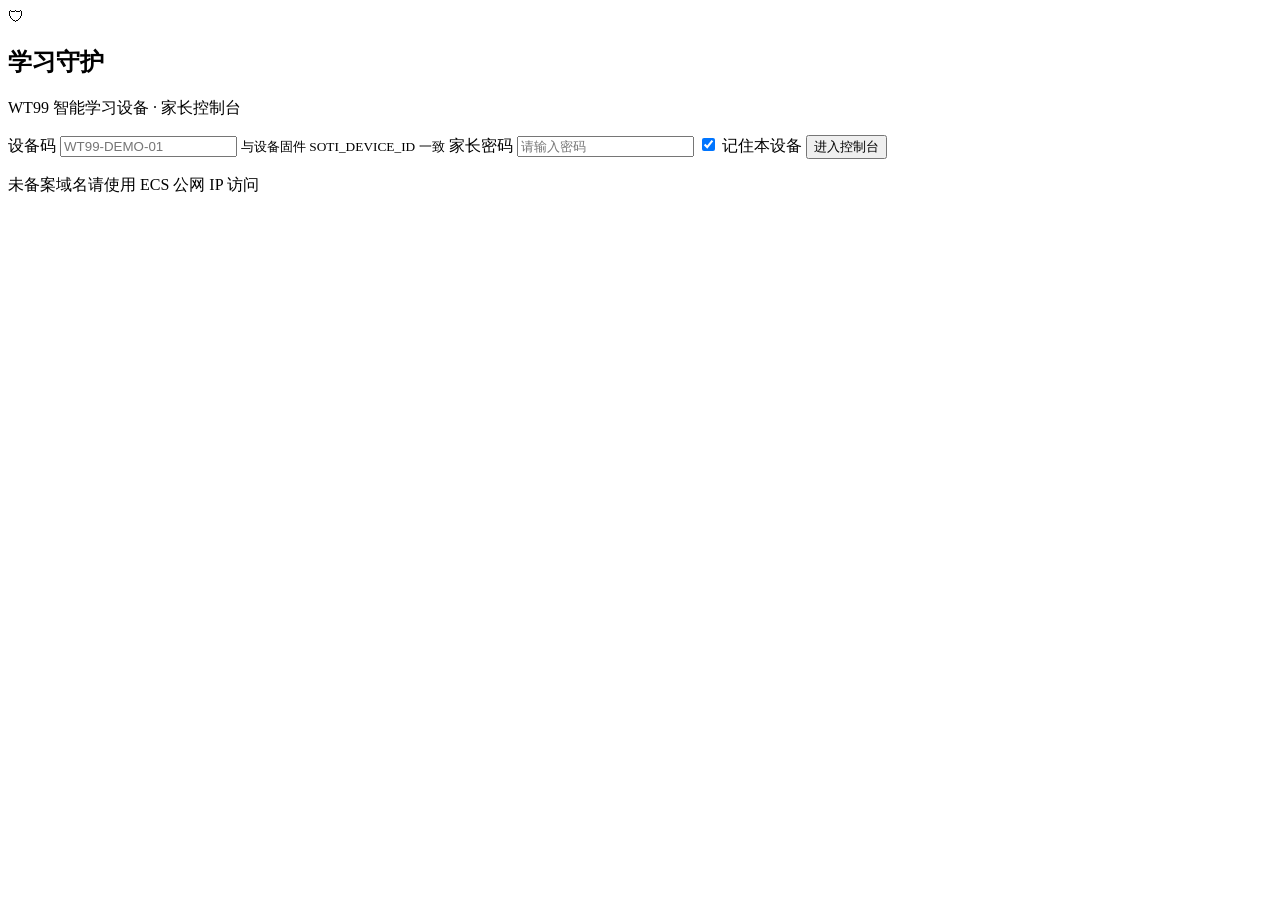
==== tools/soti-standalone-server/static/parent/index.html @ 333abe16 "first commit" ====
<!DOCTYPE html>
<html lang="zh-CN">
<head>
  <meta charset="UTF-8" />
  <meta name="viewport" content="width=device-width, initial-scale=1" />
  <title>学习守护 · 家长控制台</title>
  <link rel="preconnect" href="https://fonts.googleapis.com" />
  <link rel="preconnect" href="https://fonts.gstatic.com" crossorigin />
  <link href="https://fonts.googleapis.com/css2?family=Noto+Sans+SC:wght@400;500;600;700&display=swap" rel="stylesheet" />
  <link rel="stylesheet" href="/parent/styles.css" />
</head>
<body>
  <div id="app">
    <section id="view-login" class="view view--active">
      <div class="login-card">
        <div class="login-brand">
          <div class="brand-icon" aria-hidden="true">🛡</div>
          <h1>学习守护</h1>
          <p class="muted">WT99 智能学习设备 · 家长控制台</p>
        </div>
        <form id="login-form" class="login-form">
          <label>
            <span>设备码</span>
            <input type="text" id="device-code" placeholder="WT99-DEMO-01" autocomplete="off" required />
            <small class="hint">与设备固件 SOTI_DEVICE_ID 一致</small>
          </label>
          <label>
            <span>家长密码</span>
            <input type="password" id="password" placeholder="请输入密码" required />
          </label>
          <label class="checkbox-row">
            <input type="checkbox" id="remember" checked />
            <span>记住本设备</span>
          </label>
          <button type="submit" class="btn btn--primary btn--block">进入控制台</button>
          <p id="login-error" class="error-msg" hidden></p>
        </form>
        <p class="login-footer muted">未备案域名请使用 ECS 公网 IP 访问</p>
      </div>
    </section>

    <div id="view-app" class="app-shell" hidden>
      <aside class="sidebar">
        <div class="sidebar-brand">
          <span class="brand-icon sm" aria-hidden="true">🛡</span>
          <span class="sidebar-brand-text">学习守护</span>
        </div>
        <nav class="nav">
          <button type="button" class="nav-item nav-item--active" data-view="dashboard">
            <span class="nav-icon">▣</span> 总览
          </button>
          <button type="button" class="nav-item" data-view="history">
            <span class="nav-icon">☰</span> 搜题记录
          </button>
          <button type="button" class="nav-item" data-view="policy">
            <span class="nav-icon">⚙</span> 管控策略
          </button>
          <button type="button" class="nav-item" data-view="chat">
            <span class="nav-icon">💬</span> 亲子聊天
            <span class="nav-badge" id="nav-chat-badge" hidden></span>
          </button>
          <button type="button" class="nav-item" data-view="album">
            <span class="nav-icon">🖼</span> 相册传图
          </button>
        </nav>
        <div class="sidebar-foot muted">
          <span id="sidebar-device">—</span>
          <span class="dot" id="sidebar-online"></span>
          <span id="sidebar-online-text">离线</span>
        </div>
      </aside>

      <main class="main">
        <header class="topbar">
          <h2 id="page-title">总览</h2>
          <span class="device-pill" id="top-device-pill">WT99-DEMO-01</span>
          <button type="button" class="btn btn--ghost" id="btn-logout">退出</button>
        </header>

        <section id="panel-dashboard" class="panel panel--active">
          <div class="stats-row">
            <article class="stat-card">
              <p class="stat-label">今日搜题</p>
              <p class="stat-value" id="stat-today">—</p>
            </article>
            <article class="stat-card">
              <p class="stat-label">本周搜题</p>
              <p class="stat-value" id="stat-week">—</p>
            </article>
            <article class="stat-card stat-card--accent">
              <p class="stat-label">当前策略</p>
              <p class="stat-value stat-value--sm" id="stat-policy">—</p>
            </article>
          </div>
          <div class="dash-grid">
            <section class="card">
              <div class="card-head">
                <h3>最近搜题</h3>
                <button type="button" class="link-btn" data-goto="history">查看全部</button>
              </div>
              <ul id="recent-list" class="history-list"></ul>
            </section>
            <section class="card">
              <div class="card-head"><h3>快捷管控</h3></div>
              <div id="quick-toggles" class="toggle-list"></div>
              <p class="rule-chip" id="rule-chip">—</p>
              <button type="button" class="btn btn--primary btn--block" data-goto="policy">编辑时段策略</button>
              <button type="button" class="btn btn--secondary btn--block" id="btn-force-study">立即启用学习时段</button>
              <button type="button" class="btn btn--ghost btn--block" id="btn-end-study" hidden>结束学习时段</button>
            </section>
          </div>
        </section>

        <section id="panel-history" class="panel" hidden>
          <div class="toolbar">
            <select id="filter-mode" class="select">
              <option value="">全部模式</option>
              <option value="solve">解题</option>
              <option value="translate">翻译</option>
              <option value="tutor">讲解</option>
              <option value="grade">批改</option>
              <option value="summary">摘要</option>
            </select>
            <button type="button" class="btn btn--ghost" id="btn-refresh-history">刷新</button>
          </div>
          <ul id="history-list" class="history-list history-list--full"></ul>
        </section>

        <section id="panel-chat" class="panel" hidden>
          <section class="card chat-card">
            <div class="chat-head">
              <h3>与孩子聊天</h3>
              <span class="muted" id="chat-online">—</span>
            </div>
            <div id="chat-messages" class="chat-messages"></div>
            <div class="chat-compose">
              <textarea id="chat-input" rows="2" maxlength="500" placeholder="输入消息，Enter 发送"></textarea>
              <button type="button" class="btn btn--primary" id="btn-chat-send">发送</button>
            </div>
          </section>
        </section>

        <section id="panel-album" class="panel" hidden>
          <section class="card">
            <h3>传图到设备 SD 卡</h3>
            <p class="muted">支持 JPG/PNG/WebP；服务器自动转为 JPG 并缩小到设备可显示尺寸，再同步到 SD 卡相册。</p>
            <label class="album-upload-field">
              <span class="form-label">选择照片</span>
              <input type="file" id="album-file" accept="image/jpeg,image/png,image/webp,.jpg,.jpeg,.png,.webp" multiple />
            </label>
            <label>
              <span class="form-label">文件名（可选）</span>
              <input type="text" id="album-name" placeholder="留空则用原文件名" />
            </label>
            <button type="button" class="btn btn--primary btn--block" id="btn-album-upload">上传到设备队列</button>
            <p id="album-upload-msg" class="hint" hidden></p>
            <ul id="album-upload-list" class="history-list"></ul>
          </section>
        </section>

        <section id="panel-policy" class="panel" hidden>
          <section class="card">
            <h3>应用开关</h3>
            <p class="muted">开启=允许使用；关闭=始终禁止。与「立即启用学习时段」无关，保存后生效</p>
            <div id="policy-toggles" class="toggle-list"></div>
          </section>
          <section class="card">
            <div class="policy-section-head">
              <h3>学习时段</h3>
              <label class="switch switch--inline">
                <input type="checkbox" id="study-enabled" checked />
                <span></span>
              </label>
            </div>
            <p class="muted">在选定星期与时间段内，禁止孩子使用勾选的娱乐应用</p>
            <div id="study-form" class="study-form">
              <div class="form-block">
                <span class="form-label">星期</span>
                <div class="day-chips" id="study-days">
                  <button type="button" class="day-chip day-chip--on" data-day="1">一</button>
                  <button type="button" class="day-chip day-chip--on" data-day="2">二</button>
                  <button type="button" class="day-chip day-chip--on" data-day="3">三</button>
                  <button type="button" class="day-chip day-chip--on" data-day="4">四</button>
                  <button type="button" class="day-chip day-chip--on" data-day="5">五</button>
                  <button type="button" class="day-chip" data-day="6">六</button>
                  <button type="button" class="day-chip" data-day="7">日</button>
                </div>
              </div>
              <div class="form-block form-block--row">
                <label>
                  <span class="form-label">开始</span>
                  <input type="time" id="study-start" class="input-time" value="19:00" />
                </label>
                <label>
                  <span class="form-label">结束</span>
                  <input type="time" id="study-end" class="input-time" value="21:00" />
                </label>
              </div>
              <div class="form-block">
                <span class="form-label">时段内禁止使用</span>
                <div class="check-grid" id="study-deny-apps">
                  <label class="check-pill check-pill--on"><input type="checkbox" value="game_2048" checked /> 2048</label>
                  <label class="check-pill check-pill--on"><input type="checkbox" value="video" checked /> 视频</label>
                  <label class="check-pill check-pill--on"><input type="checkbox" value="music" checked /> 音乐</label>
                </div>
              </div>
              <label class="checkbox-row weekend-row">
                <input type="checkbox" id="weekend-free" checked />
                <span>周六、周日全天不限制（自由使用）</span>
              </label>
            </div>
            <div class="policy-actions">
              <button type="button" class="btn btn--primary" id="btn-save-policy">保存策略</button>
              <p id="policy-save-msg" class="hint" hidden></p>
            </div>
          </section>
        </section>
      </main>
    </div>

    <aside id="drawer" class="drawer" hidden>
      <div class="drawer-backdrop" id="drawer-backdrop"></div>
      <div class="drawer-panel">
        <button type="button" class="drawer-close" id="drawer-close">×</button>
        <h3>记录详情</h3>
        <img id="drawer-thumb" class="drawer-thumb" alt="" hidden />
        <pre id="drawer-body" class="drawer-body"></pre>
      </div>
    </aside>
  </div>
  <script src="/parent/app.js"></script>
</body>
</html>
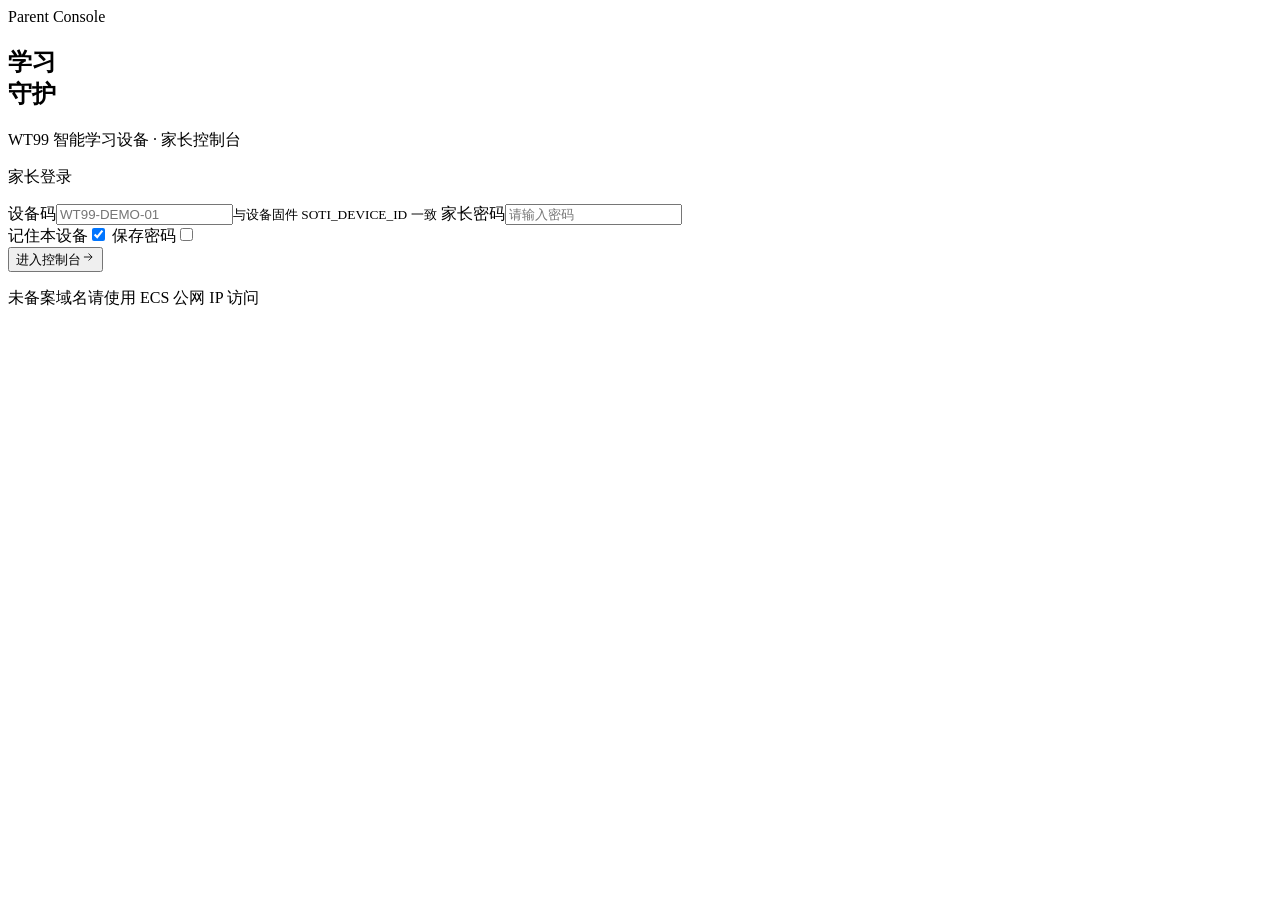
==== commit 9ea03c42: "Remove obsolete engineering standards document from the repository 更新了前端ui" ====
--- a/tools/soti-standalone-server/static/parent/index.html
+++ b/tools/soti-standalone-server/static/parent/index.html
@@ -1,233 +1,185 @@
 <!DOCTYPE html>
-<html lang="zh-CN">
+<html lang="zh-CN" data-palette="glass">
 <head>
-  <meta charset="UTF-8" />
-  <meta name="viewport" content="width=device-width, initial-scale=1" />
-  <title>学习守护 · 家长控制台</title>
-  <link rel="preconnect" href="https://fonts.googleapis.com" />
-  <link rel="preconnect" href="https://fonts.gstatic.com" crossorigin />
-  <link href="https://fonts.googleapis.com/css2?family=Noto+Sans+SC:wght@400;500;600;700&display=swap" rel="stylesheet" />
-  <link rel="stylesheet" href="/parent/styles.css" />
+<meta charset="UTF-8"/>
+<meta name="viewport" content="width=device-width,initial-scale=1"/>
+<meta http-equiv="Cache-Control" content="no-cache, no-store, must-revalidate"/>
+<title>学习守护 · 家长控制台</title>
+<link rel="preconnect" href="https://fonts.googleapis.com"/>
+<link rel="preconnect" href="https://fonts.gstatic.com" crossorigin/>
+<link href="https://fonts.googleapis.com/css2?family=DM+Sans:opsz,wght@9..40,400;9..40,600;9..40,700&family=IBM+Plex+Mono:wght@400;500&family=Instrument+Serif:ital@0;1&family=Noto+Serif+SC:wght@500;600&family=Plus+Jakarta+Sans:wght@400;500;600;700&display=swap" rel="stylesheet"/>
+<link rel="stylesheet" href="/parent/styles.css?v=20260609-ultimate6"/>
 </head>
 <body>
-  <div id="app">
-    <section id="view-login" class="view view--active">
-      <div class="login-card">
-        <div class="login-brand">
-          <div class="brand-icon" aria-hidden="true">🛡</div>
-          <h1>学习守护</h1>
-          <p class="muted">WT99 智能学习设备 · 家长控制台</p>
-        </div>
-        <form id="login-form" class="login-form">
-          <label>
-            <span>设备码</span>
-            <input type="text" id="device-code" placeholder="WT99-DEMO-01" autocomplete="off" required />
-            <small class="hint">与设备固件 SOTI_DEVICE_ID 一致</small>
-          </label>
-          <label>
-            <span>家长密码</span>
-            <input type="password" id="password" placeholder="请输入密码" required />
-          </label>
-          <label class="checkbox-row">
-            <input type="checkbox" id="remember" checked />
-            <span>记住本设备</span>
-          </label>
-          <button type="submit" class="btn btn--primary btn--block">进入控制台</button>
-          <p id="login-error" class="error-msg" hidden></p>
-        </form>
-        <p class="login-footer muted">未备案域名请使用 ECS 公网 IP 访问</p>
-      </div>
-    </section>
+<div class="bg-static" aria-hidden="true"></div>
+<div class="bg-mesh" aria-hidden="true"></div>
+<div id="app">
+<span id="sidebar-device" hidden></span>
 
-    <div id="view-app" class="app-shell" hidden>
-      <aside class="sidebar">
-        <div class="sidebar-brand">
-          <span class="brand-icon sm" aria-hidden="true">🛡</span>
-          <span class="sidebar-brand-text">学习守护</span>
-        </div>
-        <nav class="nav">
-          <button type="button" class="nav-item nav-item--active" data-view="dashboard">
-            <span class="nav-icon">▣</span> 总览
-          </button>
-          <button type="button" class="nav-item" data-view="history">
-            <span class="nav-icon">☰</span> 搜题记录
-          </button>
-          <button type="button" class="nav-item" data-view="policy">
-            <span class="nav-icon">⚙</span> 管控策略
-          </button>
-          <button type="button" class="nav-item" data-view="chat">
-            <span class="nav-icon">💬</span> 亲子聊天
-            <span class="nav-badge" id="nav-chat-badge" hidden></span>
-          </button>
-          <button type="button" class="nav-item" data-view="album">
-            <span class="nav-icon">🖼</span> 相册传图
-          </button>
-        </nav>
-        <div class="sidebar-foot muted">
-          <span id="sidebar-device">—</span>
-          <span class="dot" id="sidebar-online"></span>
-          <span id="sidebar-online-text">离线</span>
-        </div>
-      </aside>
+<section id="view-login" class="view view--active">
+<div class="login-split">
+<div class="login-copy">
+<span class="login-eyebrow">Parent Console</span>
+<h1>学习<br/>守护</h1>
+<p class="muted">WT99 智能学习设备 · 家长控制台</p>
+</div>
+<div class="login-form-wrap">
+<div class="shell ix spot"><div class="core pad">
+<form id="login-form" class="login-form">
+<p class="login-eyebrow" style="margin-top:0">家长登录</p>
+<label><span>设备码</span><input type="text" id="device-code" placeholder="WT99-DEMO-01" autocomplete="off" required/><small class="hint">与设备固件 SOTI_DEVICE_ID 一致</small></label>
+<label><span>家长密码</span><input type="password" id="password" placeholder="请输入密码" required/></label>
+<div class="checkbox-group">
+<label class="checkbox-item"><span>记住本设备</span><input type="checkbox" id="remember" checked/></label>
+<label class="checkbox-item"><span>保存密码</span><input type="checkbox" id="save-password"/></label>
+</div>
+<button type="submit" class="btn-pill btn-pill--primary btn-pill--block group">进入控制台<span class="btn-pill__dot" aria-hidden="true"><svg width="14" height="14" viewBox="0 0 24 24" fill="none" stroke="currentColor" stroke-width="1.5"><path d="M5 12h14M13 6l6 6-6 6"/></svg></span></button>
+<p id="login-error" class="error-msg" hidden></p>
+</form>
+<p class="login-foot muted">未备案域名请使用 ECS 公网 IP 访问</p>
+</div></div>
+</div>
+</div>
+</section>
 
-      <main class="main">
-        <header class="topbar">
-          <h2 id="page-title">总览</h2>
-          <span class="device-pill" id="top-device-pill">WT99-DEMO-01</span>
-          <button type="button" class="btn btn--ghost" id="btn-logout">退出</button>
-        </header>
+<div id="view-app" class="view" hidden>
+<header class="app-head">
+<h2 class="app-head__title" id="page-title">总览</h2>
+<div class="app-head__meta app-topbar-actions">
+<span class="device-tag"><span class="status-dot" id="sidebar-online" title="离线"></span><span id="top-device-pill">WT99-DEMO-01</span> · <span id="sidebar-online-text">离线</span></span>
+<button type="button" class="ctrl__pal" id="btn-palette" title="配色">紫雾玻璃</button>
+<button type="button" class="icon-btn" id="btn-theme" title="主题">◐</button>
+<button type="button" class="btn-logout" id="btn-logout">退出</button>
+<button type="button" class="menu-btn" id="menu-btn" aria-label="打开导航" aria-expanded="false"><span></span><span></span><span></span></button>
+</div>
+</header>
+<main class="app-main">
 
-        <section id="panel-dashboard" class="panel panel--active">
-          <div class="stats-row">
-            <article class="stat-card">
-              <p class="stat-label">今日搜题</p>
-              <p class="stat-value" id="stat-today">—</p>
-            </article>
-            <article class="stat-card">
-              <p class="stat-label">本周搜题</p>
-              <p class="stat-value" id="stat-week">—</p>
-            </article>
-            <article class="stat-card stat-card--accent">
-              <p class="stat-label">当前策略</p>
-              <p class="stat-value stat-value--sm" id="stat-policy">—</p>
-            </article>
-          </div>
-          <div class="dash-grid">
-            <section class="card">
-              <div class="card-head">
-                <h3>最近搜题</h3>
-                <button type="button" class="link-btn" data-goto="history">查看全部</button>
-              </div>
-              <ul id="recent-list" class="history-list"></ul>
-            </section>
-            <section class="card">
-              <div class="card-head"><h3>快捷管控</h3></div>
-              <div id="quick-toggles" class="toggle-list"></div>
-              <p class="rule-chip" id="rule-chip">—</p>
-              <button type="button" class="btn btn--primary btn--block" data-goto="policy">编辑时段策略</button>
-              <button type="button" class="btn btn--secondary btn--block" id="btn-force-study">立即启用学习时段</button>
-              <button type="button" class="btn btn--ghost btn--block" id="btn-end-study" hidden>结束学习时段</button>
-            </section>
-          </div>
-        </section>
+<section id="panel-dashboard" class="panel panel--active">
+<div class="bento">
+<article class="stat-a shell ix spot"><div class="core pad"><p class="stat-lbl">今日搜题</p><p class="stat-num" id="stat-today">—</p></div></article>
+<article class="stat-b shell ix spot"><div class="core pad"><p class="stat-lbl">本周搜题</p><p class="stat-num" id="stat-week">—</p></div></article>
+<article class="stat-c shell ix spot"><div class="core pad"><p class="stat-lbl">当前策略</p><p class="stat-num stat-num--sm" id="stat-policy">—</p></div></article>
+<section class="bento-feed shell ix spot"><div class="core pad">
+<div class="card-head"><h3>最近搜题</h3><button type="button" class="link-txt" data-goto="history">查看全部</button></div>
+<ul id="recent-list" class="history-list"></ul>
+</div></section>
+<section class="bento-ctrl shell ix spot"><div class="core pad">
+<div class="card-head"><h3>快捷管控</h3></div>
+<div id="quick-toggles" class="toggle-list"></div>
+<p class="rule-chip" id="rule-chip">—</p>
+<button type="button" class="btn-pill btn-pill--primary btn-pill--block group" data-goto="policy">编辑时段策略<span class="btn-pill__dot" aria-hidden="true"><svg width="14" height="14" viewBox="0 0 24 24" fill="none" stroke="currentColor" stroke-width="1.5"><path d="M5 12h14M13 6l6 6-6 6"/></svg></span></button>
+<button type="button" class="btn btn--secondary btn--block" id="btn-force-study" style="margin-top:.75rem">立即启用学习时段</button>
+<button type="button" class="btn btn--ghost btn--block" id="btn-end-study" hidden style="margin-top:.5rem">结束学习时段</button>
+</div></section>
+</div>
+</section>
 
-        <section id="panel-history" class="panel" hidden>
-          <div class="toolbar">
-            <select id="filter-mode" class="select">
-              <option value="">全部模式</option>
-              <option value="solve">解题</option>
-              <option value="translate">翻译</option>
-              <option value="tutor">讲解</option>
-              <option value="grade">批改</option>
-              <option value="summary">摘要</option>
-            </select>
-            <button type="button" class="btn btn--ghost" id="btn-refresh-history">刷新</button>
-          </div>
-          <ul id="history-list" class="history-list history-list--full"></ul>
-        </section>
+<section id="panel-history" class="panel" hidden>
+<div class="toolbar"><select id="filter-mode" class="select"><option value="">全部模式</option><option value="solve">解题</option><option value="translate">翻译</option><option value="tutor">讲解</option><option value="grade">批改</option><option value="summary">摘要</option></select><button type="button" class="btn btn--ghost" id="btn-refresh-history">刷新</button></div>
+<ul id="history-list" class="history-list"></ul>
+</section>
 
-        <section id="panel-chat" class="panel" hidden>
-          <section class="card chat-card">
-            <div class="chat-head">
-              <h3>与孩子聊天</h3>
-              <span class="muted" id="chat-online">—</span>
-            </div>
-            <div id="chat-messages" class="chat-messages"></div>
-            <div class="chat-compose">
-              <textarea id="chat-input" rows="2" maxlength="500" placeholder="输入消息，Enter 发送"></textarea>
-              <button type="button" class="btn btn--primary" id="btn-chat-send">发送</button>
-            </div>
-          </section>
-        </section>
+<section id="panel-chat" class="panel" hidden>
+<div class="shell ix spot"><div class="core pad chat-wrap">
+<div class="card-head"><h3>与孩子聊天</h3><span class="muted" id="chat-online">—</span></div>
+<div id="chat-messages" class="chat-msgs"></div>
+<div class="chat-compose"><textarea id="chat-input" rows="2" maxlength="500" placeholder="输入消息，Enter 发送"></textarea><button type="button" class="btn-pill btn-pill--primary group" id="btn-chat-send">发送<span class="btn-pill__dot" aria-hidden="true"><svg width="14" height="14" viewBox="0 0 24 24" fill="none" stroke="currentColor" stroke-width="1.5"><path d="M22 2L11 13M22 2l-7 20-4-9-9-4 20-7z"/></svg></span></button></div>
+</div></div>
+</section>
 
-        <section id="panel-album" class="panel" hidden>
-          <section class="card">
-            <h3>传图到设备 SD 卡</h3>
-            <p class="muted">支持 JPG/PNG/WebP；服务器自动转为 JPG 并缩小到设备可显示尺寸，再同步到 SD 卡相册。</p>
-            <label class="album-upload-field">
-              <span class="form-label">选择照片</span>
-              <input type="file" id="album-file" accept="image/jpeg,image/png,image/webp,.jpg,.jpeg,.png,.webp" multiple />
-            </label>
-            <label>
-              <span class="form-label">文件名（可选）</span>
-              <input type="text" id="album-name" placeholder="留空则用原文件名" />
-            </label>
-            <button type="button" class="btn btn--primary btn--block" id="btn-album-upload">上传到设备队列</button>
-            <p id="album-upload-msg" class="hint" hidden></p>
-            <ul id="album-upload-list" class="history-list"></ul>
-          </section>
-        </section>
+<section id="panel-album" class="panel" hidden>
+<div class="shell ix spot"><div class="core pad form-stack">
+<h3 style="margin:0">传图到设备 SD 卡</h3>
+<p class="muted">支持 JPG/PNG/WebP；服务器自动转 JPG 并缩小后同步到 SD 相册。</p>
+<label class="form-block album-upload-field"><span class="form-label">选择照片</span><input type="file" id="album-file" accept="image/jpeg,image/png,image/webp,.jpg,.jpeg,.png,.webp" multiple/></label>
+<label class="form-block"><span class="form-label">文件名（可选）</span><input type="text" id="album-name" placeholder="留空则用原文件名"/></label>
+<button type="button" class="btn-pill btn-pill--primary btn-pill--block group" id="btn-album-upload">上传到设备队列<span class="btn-pill__dot" aria-hidden="true"><svg width="14" height="14" viewBox="0 0 24 24" fill="none" stroke="currentColor" stroke-width="1.5"><path d="M12 5v14M5 12l7-7 7 7"/></svg></span></button>
+<p id="album-upload-msg" class="hint" hidden></p>
+<ul id="album-upload-list" class="history-list"></ul>
+</div></div>
+</section>
 
-        <section id="panel-policy" class="panel" hidden>
-          <section class="card">
-            <h3>应用开关</h3>
-            <p class="muted">开启=允许使用；关闭=始终禁止。与「立即启用学习时段」无关，保存后生效</p>
-            <div id="policy-toggles" class="toggle-list"></div>
-          </section>
-          <section class="card">
-            <div class="policy-section-head">
-              <h3>学习时段</h3>
-              <label class="switch switch--inline">
-                <input type="checkbox" id="study-enabled" checked />
-                <span></span>
-              </label>
-            </div>
-            <p class="muted">在选定星期与时间段内，禁止孩子使用勾选的娱乐应用</p>
-            <div id="study-form" class="study-form">
-              <div class="form-block">
-                <span class="form-label">星期</span>
-                <div class="day-chips" id="study-days">
-                  <button type="button" class="day-chip day-chip--on" data-day="1">一</button>
-                  <button type="button" class="day-chip day-chip--on" data-day="2">二</button>
-                  <button type="button" class="day-chip day-chip--on" data-day="3">三</button>
-                  <button type="button" class="day-chip day-chip--on" data-day="4">四</button>
-                  <button type="button" class="day-chip day-chip--on" data-day="5">五</button>
-                  <button type="button" class="day-chip" data-day="6">六</button>
-                  <button type="button" class="day-chip" data-day="7">日</button>
-                </div>
-              </div>
-              <div class="form-block form-block--row">
-                <label>
-                  <span class="form-label">开始</span>
-                  <input type="time" id="study-start" class="input-time" value="19:00" />
-                </label>
-                <label>
-                  <span class="form-label">结束</span>
-                  <input type="time" id="study-end" class="input-time" value="21:00" />
-                </label>
-              </div>
-              <div class="form-block">
-                <span class="form-label">时段内禁止使用</span>
-                <div class="check-grid" id="study-deny-apps">
-                  <label class="check-pill check-pill--on"><input type="checkbox" value="game_2048" checked /> 2048</label>
-                  <label class="check-pill check-pill--on"><input type="checkbox" value="video" checked /> 视频</label>
-                  <label class="check-pill check-pill--on"><input type="checkbox" value="music" checked /> 音乐</label>
-                </div>
-              </div>
-              <label class="checkbox-row weekend-row">
-                <input type="checkbox" id="weekend-free" checked />
-                <span>周六、周日全天不限制（自由使用）</span>
-              </label>
-            </div>
-            <div class="policy-actions">
-              <button type="button" class="btn btn--primary" id="btn-save-policy">保存策略</button>
-              <p id="policy-save-msg" class="hint" hidden></p>
-            </div>
-          </section>
-        </section>
-      </main>
-    </div>
+<section id="panel-print" class="panel" hidden>
+<div class="panel-stack">
+<div class="shell ix spot"><div class="core pad form-stack">
+<h3 style="margin:0">远程打印 · 图片</h3>
+<p class="muted">缩放到热敏纸宽度，设备「打印」App 内确认后出纸。</p>
+<label class="form-block album-upload-field"><span class="form-label">选择照片</span><input type="file" id="print-image-file" accept="image/jpeg,image/png,image/webp,.jpg,.jpeg,.png,.webp"/></label>
+<label class="form-block"><span class="form-label">文件名（可选）</span><input type="text" id="print-image-name" placeholder="留空则用原文件名"/></label>
+<label class="checkbox-row"><input type="checkbox" id="print-binarize" checked/><span>热敏对比增强（推荐）</span></label>
+<button type="button" class="btn-pill btn-pill--primary btn-pill--block group" id="btn-print-image-upload">加入打印队列</button>
+</div></div>
+<div class="shell ix spot"><div class="core pad form-stack">
+<h3 style="margin:0">远程打印 · 文字</h3>
+<p class="muted">最多 2000 字；设备确认后通过热敏机打印。</p>
+<label class="form-block"><span class="form-label">正文</span><textarea id="print-text-body" rows="6" maxlength="2000" placeholder="输入要打印的文字…"></textarea></label>
+<button type="button" class="btn-pill btn-pill--primary btn-pill--block group" id="btn-print-text-upload">加入打印队列</button>
+<p id="print-upload-msg" class="hint" hidden></p>
+<ul id="print-upload-list" class="history-list"></ul>
+</div></div>
+</div>
+</section>
 
-    <aside id="drawer" class="drawer" hidden>
-      <div class="drawer-backdrop" id="drawer-backdrop"></div>
-      <div class="drawer-panel">
-        <button type="button" class="drawer-close" id="drawer-close">×</button>
-        <h3>记录详情</h3>
-        <img id="drawer-thumb" class="drawer-thumb" alt="" hidden />
-        <pre id="drawer-body" class="drawer-body"></pre>
-      </div>
-    </aside>
-  </div>
-  <script src="/parent/app.js"></script>
+<section id="panel-policy" class="panel" hidden>
+<div class="panel-stack">
+<div class="shell ix spot"><div class="core pad">
+<h3 style="margin:0 0 .5rem">应用开关</h3>
+<p class="muted">开启=允许使用；关闭=始终禁止</p>
+<div id="policy-toggles" class="toggle-list" style="margin-top:1rem"></div>
+</div></div>
+<div class="shell ix spot"><div class="core pad">
+<div class="policy-section-head"><h3>学习时段</h3><label class="switch switch--inline"><input type="checkbox" id="study-enabled" checked/><span></span></label></div>
+<p class="muted">在选定星期与时间段内，仅禁止勾选的应用</p>
+<div id="study-form" class="study-form">
+<div class="form-block" style="margin-top:1rem"><span class="form-label">星期</span>
+<div class="day-chips" id="study-days">
+<button type="button" class="day-chip day-chip--on" data-day="1">一</button><button type="button" class="day-chip day-chip--on" data-day="2">二</button><button type="button" class="day-chip day-chip--on" data-day="3">三</button><button type="button" class="day-chip day-chip--on" data-day="4">四</button><button type="button" class="day-chip day-chip--on" data-day="5">五</button><button type="button" class="day-chip" data-day="6">六</button><button type="button" class="day-chip" data-day="7">日</button>
+</div></div>
+<div class="form-row form-block--row" style="margin-top:1rem">
+<label class="form-block"><span class="form-label">开始</span><input type="time" id="study-start" class="input-time" value="19:00"/></label>
+<label class="form-block"><span class="form-label">结束</span><input type="time" id="study-end" class="input-time" value="21:00"/></label>
+</div>
+<div class="form-block"><span class="form-label">时段内禁止使用</span>
+<div class="check-grid" id="study-deny-apps">
+<label class="check-pill check-pill--on"><input type="checkbox" value="game_2048" checked/> 2048</label>
+<label class="check-pill check-pill--on"><input type="checkbox" value="video" checked/> 视频</label>
+<label class="check-pill check-pill--on"><input type="checkbox" value="music" checked/> 音乐</label>
+<label class="check-pill"><input type="checkbox" value="camera"/> 相机</label>
+<label class="check-pill"><input type="checkbox" value="print"/> 打印</label>
+</div></div>
+<label class="checkbox-row weekend-row"><input type="checkbox" id="weekend-free" checked/><span>周六、周日全天不限制</span></label>
+</div>
+<div class="policy-actions"><button type="button" class="btn-pill btn-pill--primary group" id="btn-save-policy">保存策略<span class="btn-pill__dot" aria-hidden="true"><svg width="14" height="14" viewBox="0 0 24 24" fill="none" stroke="currentColor" stroke-width="1.5"><path d="M20 6L9 17l-5-5"/></svg></span></button><p id="policy-save-msg" class="hint" hidden></p></div>
+</div></div>
+</div>
+</section>
+</main>
+</div>
+
+<div id="nav-overlay" class="nav-overlay" hidden aria-hidden="true">
+<nav class="nav-overlay__links" aria-label="主导航">
+<button type="button" class="nav-item nav-item--active" data-view="dashboard">总览</button>
+<button type="button" class="nav-item" data-view="history">搜题记录</button>
+<button type="button" class="nav-item" data-view="policy">管控策略</button>
+<button type="button" class="nav-item" data-view="chat">亲子聊天<span class="nav-badge" id="nav-chat-badge" hidden>!</span></button>
+<button type="button" class="nav-item" data-view="album">相册传图</button>
+<button type="button" class="nav-item" data-view="print">远程打印</button>
+</nav>
+</div>
+
+<aside id="drawer" class="drawer" hidden>
+<div class="drawer-backdrop" id="drawer-backdrop"></div>
+<div class="drawer-panel spot">
+<button type="button" class="drawer-close" id="drawer-close" aria-label="关闭">×</button>
+<h3>记录详情</h3>
+<img id="drawer-thumb" class="drawer-thumb" alt="" hidden/>
+<pre id="drawer-body" class="drawer-body"></pre>
+<div class="drawer-actions"><button type="button" class="btn-pill btn-pill--ghost btn-pill--block group" id="drawer-download" hidden>下载照片<span class="btn-pill__dot" aria-hidden="true"><svg width="14" height="14" viewBox="0 0 24 24" fill="none" stroke="currentColor" stroke-width="1.5"><path d="M12 3v12M7 10l5 5 5-5M5 21h14"/></svg></span></button></div>
+</div>
+</aside>
+</div>
+<script src="https://cdn.jsdelivr.net/npm/gsap@3.12.5/dist/gsap.min.js"></script>
+<script src="/parent/app.js?v=20260609-ultimate7"></script>
 </body>
 </html>
